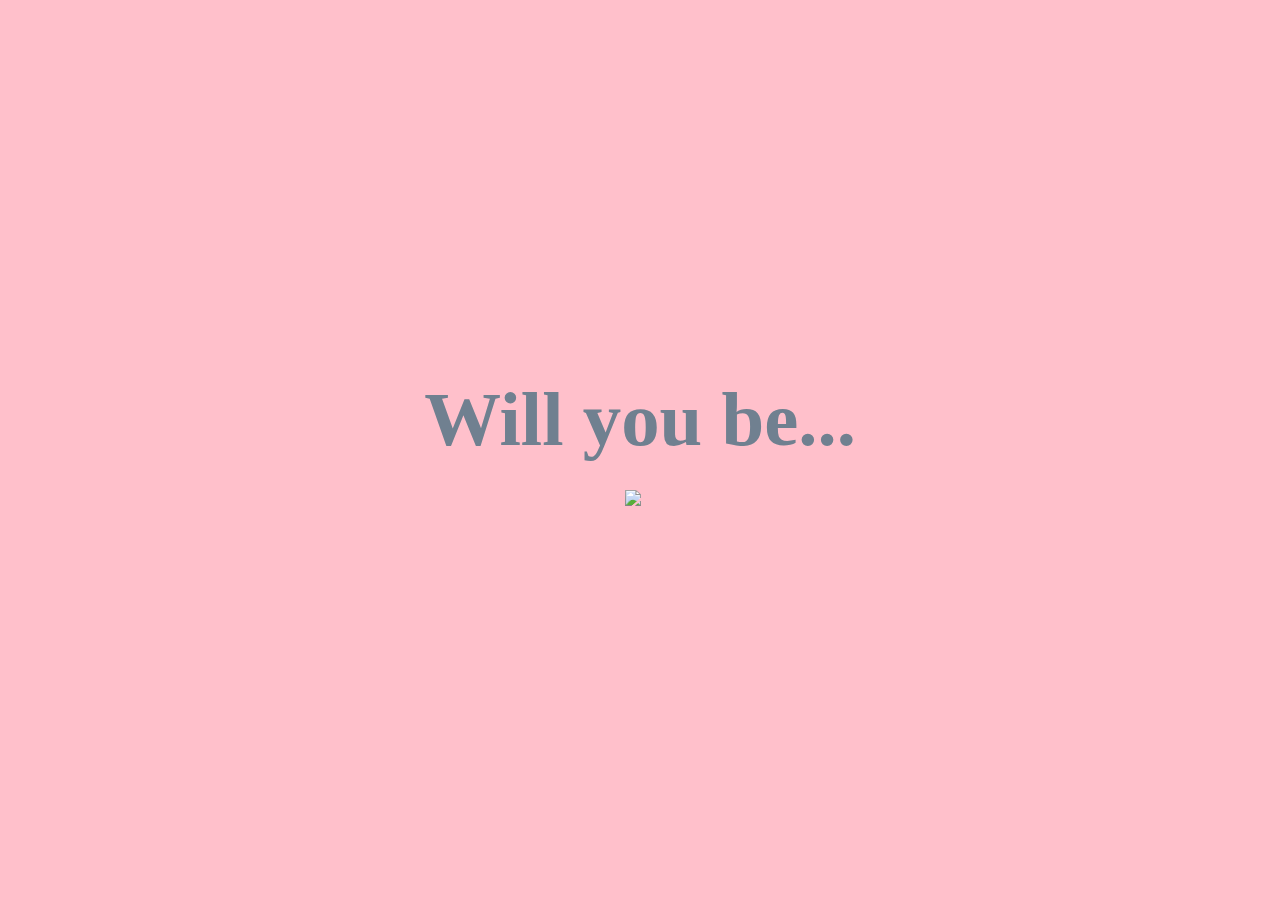
==== index.html @ 21b85e73 "Add files via upload" ====
<!DOCTYPE html>
<html lang="EN">
<head>
	<meta charset="utf-8">
	<meta name="viewport" content="width=device-width, initial-scale=1">
	<link rel="stylesheet" type="text/css" href="love.css">
	<title>Love</title>
</head>
<body>
	<h1>Will you be...</h1>
		<a href="love2.html">
			<img src="https://i.postimg.cc/CxRKYyYd/heartclip-art-Photo-Room.png" id="heart">
		</a>
</body>
</html>
---- love.css ----
#heart {
	height: 150px;
	margin-left: 625px;
	margin-top: 25px;
}

* {
	margin: 0;
	padding: 0;
	box-sizing: border-box;
}

html,
body {
	overscroll-behavior-x: none;
	overscroll-behavior-y: none;
}

body {
	background: pink;
	color: slategrey;
	position: relative;
  font-family: "Spectral", serif;
	font-size: 4vw;
	width: 100vw;
	height: auto;
	min-height: 100vh;
	text-align: left;
	align-items: left;
	display: flex;
	flex-direction: column;
	justify-content: center;
}

h1 {
	font-size: 6vw;
	text-align: center;
	line-height: 1;
}

main {
	margin: 25px 0;
}

section {
	position: relative;
  display: inline-block;
  text-align: left;
  vertical-align: top;
  margin: 0 1vw;
}

#pattern1 label {
	position: relative;
	display: inline-block;
	margin-bottom: 2vw;
	font-size: 4.5vw;
	line-height: var(--baseSize);
	cursor: pointer;
	color: slategrey;
}

#pattern1 input {
	-webkit-appearance: none;
	-moz-appearance: none;
	appearance: none;
	position: relative;
	width: var(--baseSize);
	height: var(--baseSize);
	font-size: var(--baseSize);
	line-height: var(--baseSize);
	vertical-align: top;
	margin-right: 2vw;
	background-color: #fff;
	color: coral;
	border: var(--borderSize) solid gray;
	border-radius: 50%;
	transition: border-color 0.3s;
}

#pattern1 label::before {
	display: inline-block;
	text-align: center;
	position: fixed;
	top: 0;
	left: 0;
	width: 100vw;
	height: 100vh;
	line-height: 100vh;
	color: #33333325;
	content: var(--icon);
	pointer-events: none;
	z-index: -1;
	background-color: var(--color);
	opacity: 0;
	font-size: 0;
	transition: opacity 0.8s, font-size 0.8s;
}

#pattern1 input::before {
	display: inline-block;
	text-align: center;
	position: absolute;
	top: calc(-1 * var(--borderSize));
	left: calc(-1 * var(--baseSize) * 0.1 - var(--borderSize));
	width: var(--baseSize);
	height: var(--baseSize);
	font-size: var(--baseSize);
	line-height: var(--baseSize);
	content: var(--icon);
	opacity: 0;
	transition: opacity 0.3s;
}

#pattern1 input:checked {
	border-color: transparent;
}

#pattern1 input:checked::before {
	opacity: 1;
}

#pattern1 label:has(input:checked)::before {
	opacity: 1;
  font-size: min(80vh, 80vw);
}

/* SMILEY FACE */
@import url("https://fonts.googleapis.com/css2?family=Noto+Emoji:wght@700&family=Spectral:wght@600&display=block");

:root {
  --borderSize: 0.5vw;
  --baseSize: 6vw;
  --color: pink;
  --icon: "🙂";
}

.loveme {
	text-decoration: none;
}

input,
input::before,
label {
  -moz-user-select: none;
  -webkit-user-select: none;
  -ms-user-select: none;
  user-select: none;
}

/* Hide the popup by default */

.popup {
	display: none;
}

/* Show the popup when the button is clicked */

.popup.show {
	display: block;
}

/* Style the popup container */

.popup-container {
	position: fixed;
	z-index: 1;
	left: 0;
	top: 0;
	width: 100%;
	height: 100%;
	background-color: rgba(0, 0, 0, 0.5);
}

/* Style the popup content */

.popup-content {
	position: relative;
	margin: 10% 70%;
	width: 350px;
	background-color: white;
	padding: 20px;
	border-radius: 10px;
	font-size: 2.5vw;
	color: red;
}

/* Style the close button */

.close-button {
	position: absolute;
	top: 10px;
	right: 10px;
	color: red;
	font-size: 20px;
	cursor: pointer;
}

footer a {
	text-decoration: none;
	float: right;
}

/* Use a media query to add a breakpoint at 800px: */

@media screen and (max-width: 800px) {
	#heart {
		width: 25%;
		margin-left: 275px;
		margin-top: 25px;
	}
	.popup-content {
		margin-left: 3%;
		margin-top: 80%;
	}
}
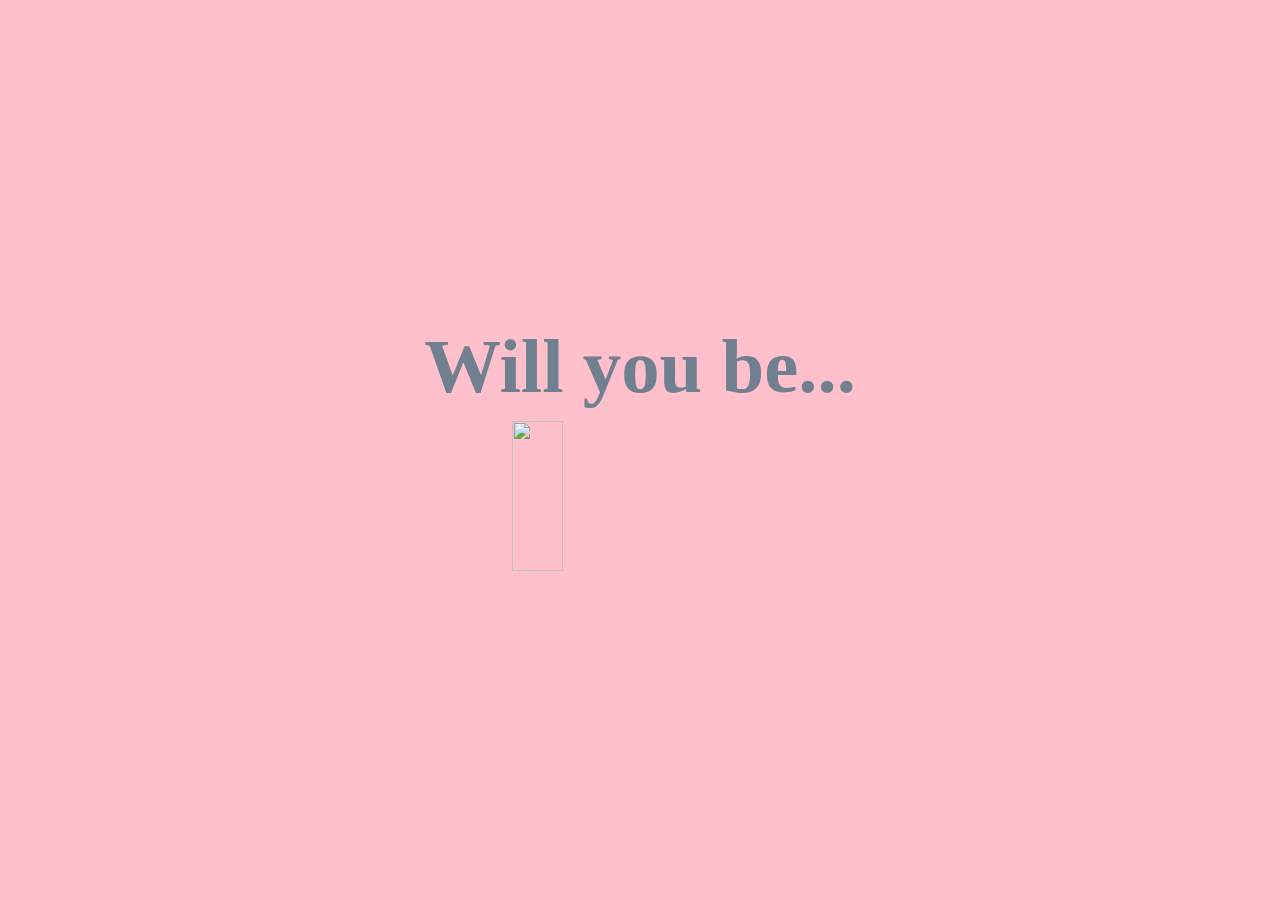
==== commit c4c746a2: "Add files via upload" ====
--- a/index.html
+++ b/index.html
@@ -3,13 +3,13 @@
 <head>
 	<meta charset="utf-8">
 	<meta name="viewport" content="width=device-width, initial-scale=1">
-	<link rel="stylesheet" type="text/css" href="love.css">
+	<link rel="stylesheet" type="text/css" href="index.css">
 	<title>Love</title>
 </head>
 <body>
 	<h1>Will you be...</h1>
-		<a href="love2.html">
-			<img src="https://i.postimg.cc/CxRKYyYd/heartclip-art-Photo-Room.png" id="heart">
-		</a>
+	<a href="love2.html">
+		<img src="https://i.postimg.cc/CxRKYyYd/heartclip-art-Photo-Room.png" id="heart">
+	</a>
 </body>
 </html>--- a/index.css
+++ b/index.css
@@ -0,0 +1,43 @@
+img {
+	display: block;
+	margin-top: 15px;
+	margin-left: auto;
+	margin-right: auto;
+	width: 20%;
+	height: 150px;
+	-webkit-box-reflect: below 0px linear-gradient(to right, rgba(0,0,0,0.0), rgba(0,0,0,0.4));
+}
+
+* {
+	margin: 0;
+	padding: 0;
+	box-sizing: border-box;
+}
+
+html,
+body {
+	overscroll-behavior-x: none;
+	overscroll-behavior-y: none;
+}
+
+body {
+	background: pink;
+	color: slategrey;
+	position: relative;
+  	font-family: "Spectral", serif;
+	font-size: 4vw;
+	width: 100vw;
+	height: auto;
+	min-height: 100vh;
+	text-align: left;
+	align-items: left;
+	display: flex;
+	flex-direction: column;
+	justify-content: center;
+}
+
+h1 {
+	font-size: 6vw;
+	text-align: center;
+	line-height: 1;
+}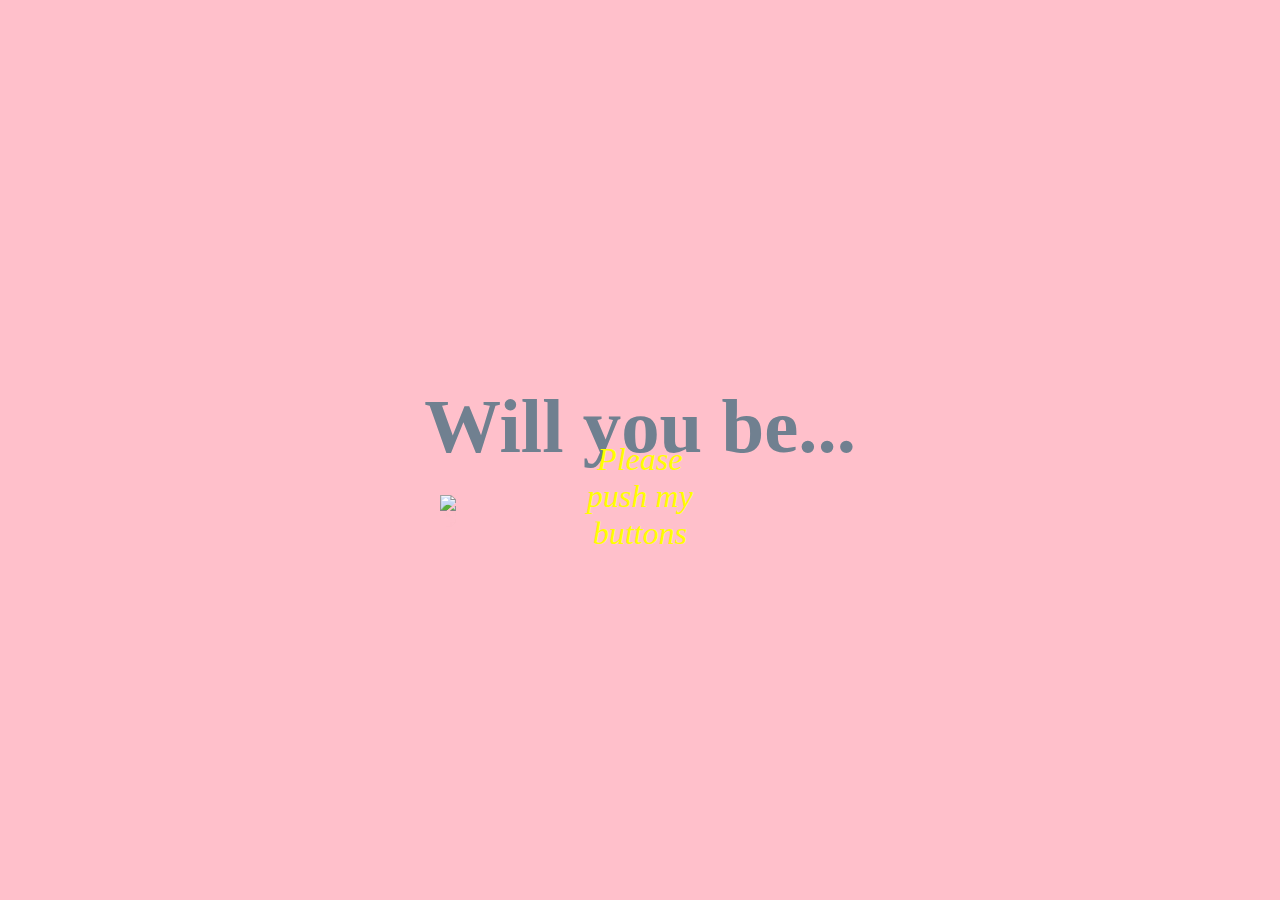
==== commit 7af37c7d: "Add files via upload" ====
--- a/index.html
+++ b/index.html
@@ -8,8 +8,13 @@
 </head>
 <body>
 	<h1>Will you be...</h1>
-	<a href="love2.html">
-		<img src="https://i.postimg.cc/CxRKYyYd/heartclip-art-Photo-Room.png" id="heart">
-	</a>
+
+	<div class="container">
+		<a href="love2.html">
+			<img src="https://i.postimg.cc/CxRKYyYd/heartclip-art-Photo-Room.png" id="heart">
+			<button class="btn">Please push my buttons</button>
+		</a>
+	</div>
+	
 </body>
 </html>--- a/index.css
+++ b/index.css
@@ -1,13 +1,3 @@
-img {
-	display: block;
-	margin-top: 15px;
-	margin-left: auto;
-	margin-right: auto;
-	width: 20%;
-	height: 150px;
-	-webkit-box-reflect: below 0px linear-gradient(to right, rgba(0,0,0,0.0), rgba(0,0,0,0.4));
-}
-
 * {
 	margin: 0;
 	padding: 0;
@@ -40,4 +30,58 @@
 	font-size: 6vw;
 	text-align: center;
 	line-height: 1;
+	padding-bottom: 15px;
+}
+
+img {
+	display: block;
+	margin-top: 15px;
+	width: 20%;
+	height: 150px;
+	-webkit-box-reflect: below 0px linear-gradient(to right, rgba(0,0,0,0.0), rgba(0,0,0,0.4));
+}
+
+#heart {
+	display: block;
+	margin-top: 15px;
+	margin-left: auto;
+	margin-right: auto;
+}
+
+.container {
+	position: relative;
+	width: 100%;
+	max-width: 400px;
+	margin-left: auto;
+	margin-right: auto;
+}
+
+.container img {
+	width: 100%;
+	height: auto;
+}
+
+.container .btn {
+	position: absolute;
+	top: 50%;
+	left: 50%;
+	transform: translate(-50%, -50%);
+	-ms-transform: translate(-50%, -50%);
+	background-color: rgba(0, 0, 0, 0.0);
+	color: yellow;
+	font-size: 32px;
+	font-style: italic;
+  	font-family: "Spectral", serif;
+	padding: 16px 30px;
+	border: none;
+	cursor: pointer;
+	border-radius: 5px;
+	text-align: center;
+}
+
+.container .btn:hover {
+	background-color: pink;
+	color: slategrey;
+	font-weight: bold;
+  	font-family: "Spectral", serif;
 }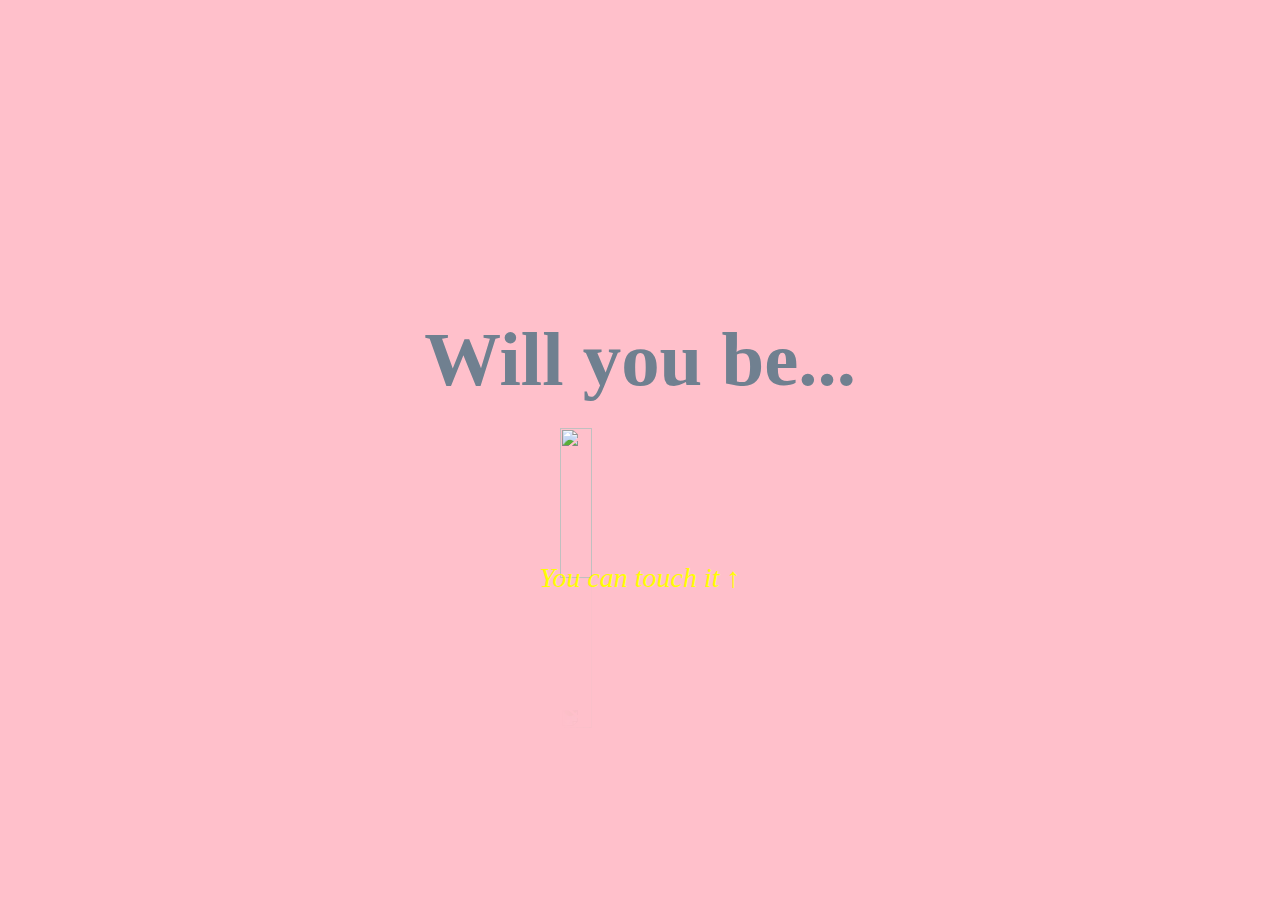
==== commit e562d55c: "Add files via upload" ====
--- a/index.html
+++ b/index.html
@@ -4,17 +4,19 @@
 	<meta charset="utf-8">
 	<meta name="viewport" content="width=device-width, initial-scale=1">
 	<link rel="stylesheet" type="text/css" href="index.css">
+	<link rel="stylesheet" href="https://fonts.googleapis.com/css2?family=Material+Symbols+Outlined:opsz,wght,FILL,GRAD@20..48,100..700,0..1,-50..200" />
 	<title>Love</title>
 </head>
 <body>
 	<h1>Will you be...</h1>
 
-	<div class="container">
-		<a href="love2.html">
-			<img src="https://i.postimg.cc/CxRKYyYd/heartclip-art-Photo-Room.png" id="heart">
-			<button class="btn">Please push my buttons</button>
-		</a>
-	</div>
+		<div class="container">
+			<a href="love2.html">
+				<img src="https://i.postimg.cc/CxRKYyYd/heartclip-art-Photo-Room.png" id="heart">
+				<button class="btn">You can touch it &#8593;</button>
+			</a>
+		</div>
+		
 	
 </body>
 </html>--- a/index.css
+++ b/index.css
@@ -51,25 +51,20 @@
 .container {
 	position: relative;
 	width: 100%;
-	max-width: 400px;
+	max-width: 800px;
 	margin-left: auto;
 	margin-right: auto;
 }
 
-.container img {
-	width: 100%;
-	height: auto;
-}
-
 .container .btn {
 	position: absolute;
-	top: 50%;
+	top: 100%;
 	left: 50%;
 	transform: translate(-50%, -50%);
 	-ms-transform: translate(-50%, -50%);
 	background-color: rgba(0, 0, 0, 0.0);
 	color: yellow;
-	font-size: 32px;
+	font-size: 28px;
 	font-style: italic;
   	font-family: "Spectral", serif;
 	padding: 16px 30px;
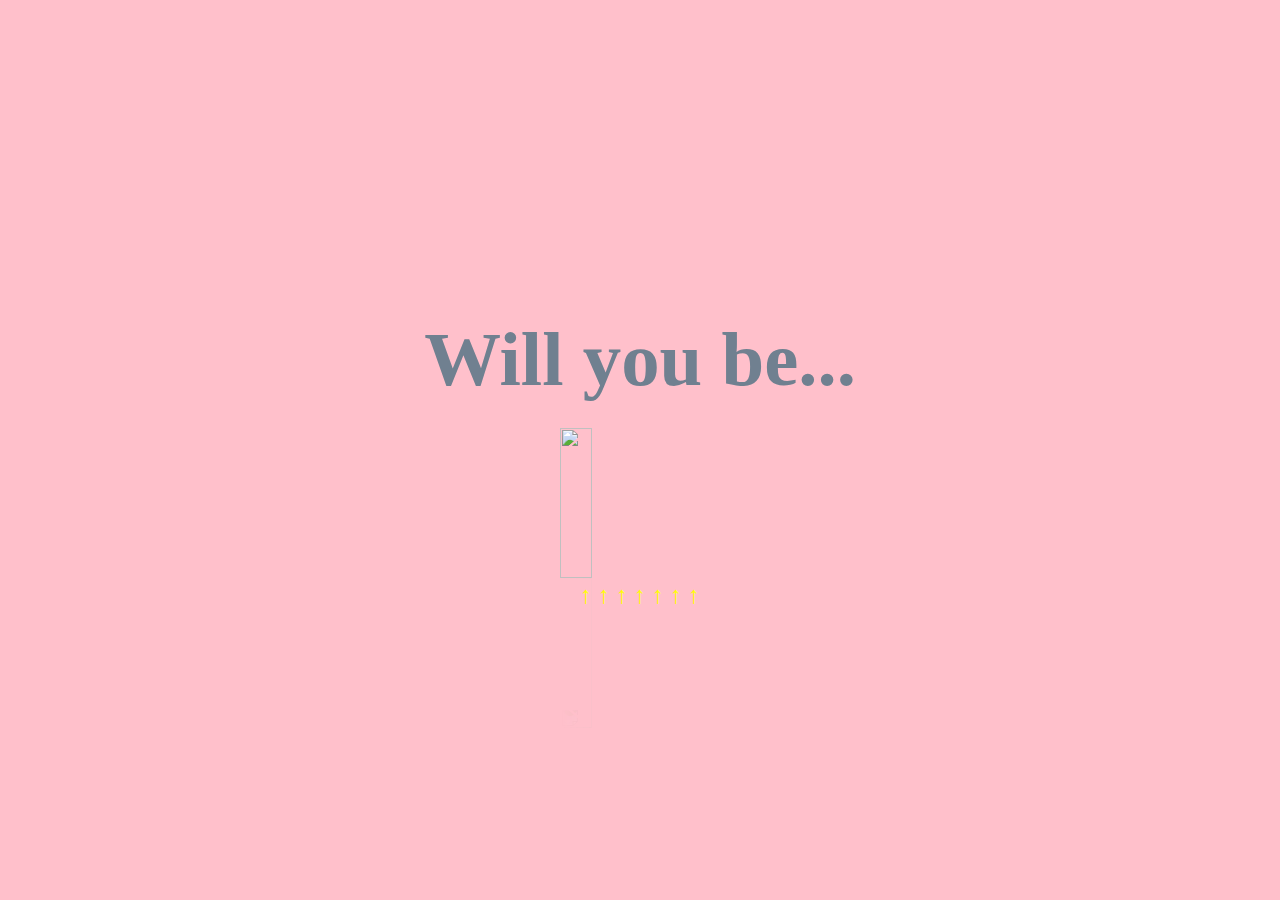
==== commit fb78fa58: "Add files via upload" ====
--- a/index.html
+++ b/index.html
@@ -13,7 +13,7 @@
 		<div class="container">
 			<a href="love2.html">
 				<img src="https://i.postimg.cc/CxRKYyYd/heartclip-art-Photo-Room.png" id="heart">
-				<button class="btn">You can touch it &#8593;</button>
+				<button class="btn">&#8593; &#8593; &#8593; &#8593; &#8593; &#8593; &#8593;</button>
 			</a>
 		</div>
 		
--- a/index.css
+++ b/index.css
@@ -58,13 +58,13 @@
 
 .container .btn {
 	position: absolute;
-	top: 100%;
+	top: 110%;
 	left: 50%;
 	transform: translate(-50%, -50%);
 	-ms-transform: translate(-50%, -50%);
 	background-color: rgba(0, 0, 0, 0.0);
 	color: yellow;
-	font-size: 28px;
+	font-size: 24px;
 	font-style: italic;
   	font-family: "Spectral", serif;
 	padding: 16px 30px;
